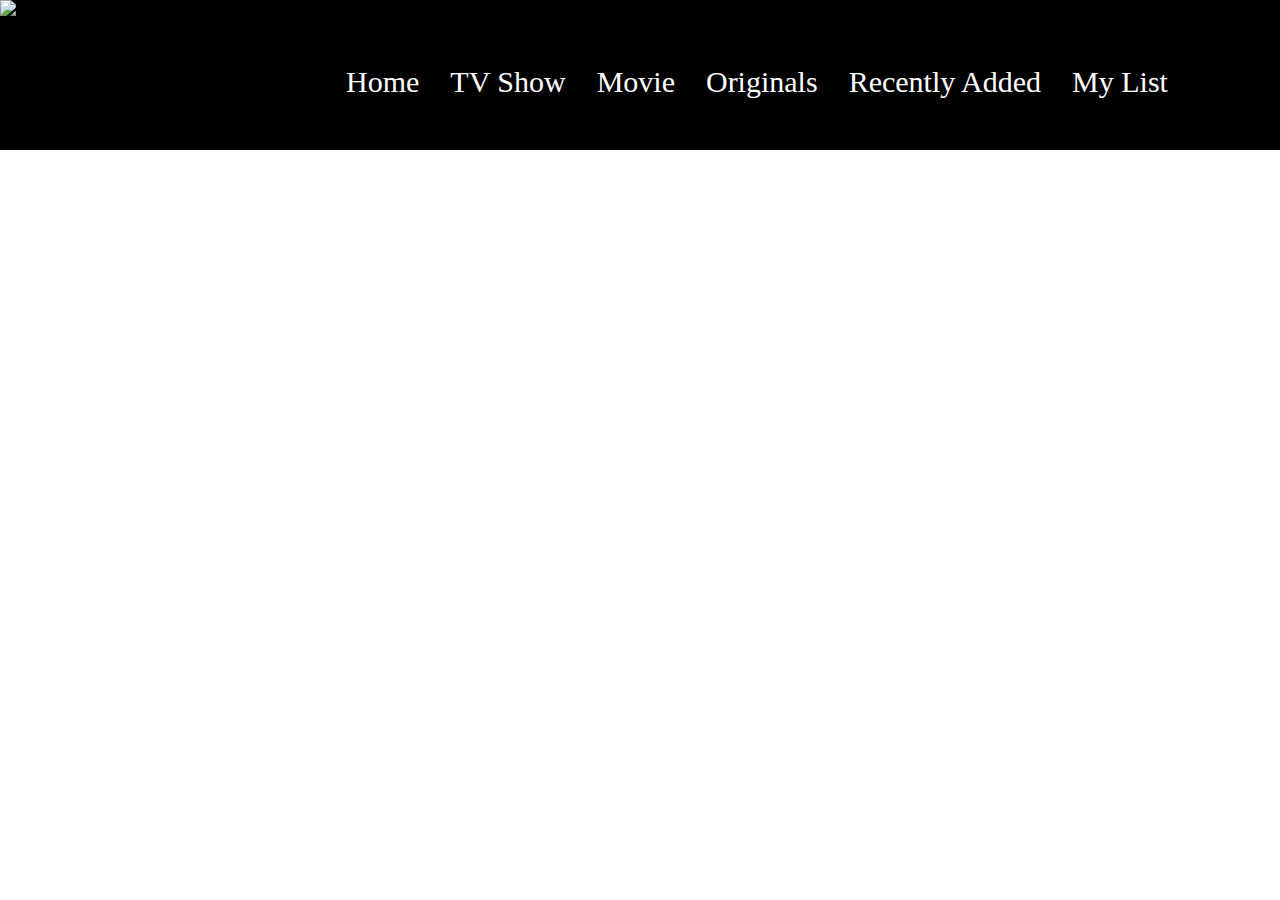
==== front/index.html @ 709f5d80 "front session day 2:" ====
<!DOCTYPE html>
<html lang="en">
<head>
    <meta charset="UTF-8">
    <meta name="viewport" content="width=device-width, initial-scale=1.0">
    <meta http-equiv="X-UA-Compatible" content="ie=edge">
    <link rel="stylesheet" href="https://use.fontawesome.com/releases/v5.8.2/css/all.css" integrity="sha384-oS3vJWv+0UjzBfQzYUhtDYW+Pj2yciDJxpsK1OYPAYjqT085Qq/1cq5FLXAZQ7Ay" crossorigin="anonymous">
    <link rel="stylesheet" href="./style.css">
    <title>Netflix</title>
</head>
<body>
    <header class="header">
        <div class="header__wrap">
            <img src="https://media.idownloadblog.com/wp-content/uploads/2018/01/Netflix-Logo.png" alt="logo">
            <ul class="menu">
                <li>Home</li>
                <li>TV Show</li>
                <li>Movie</li>
                <li>Originals</li>
                <li>Recently Added</li>
                <li>My List</li>
            </ul>
            <div class="icon__wrap">
                    <i class="fas fa-search"></i>
                    <i class="fas fa-bell"></i>
                    <i class="fas fa-user"></i>
            </div>
        </div>
    </header>
</body>
</html>
---- front/style.css ----
body, header, ul, img{
    margin: 0;
}

header{
    height: 150px;
    width:100%;
    position: relative;
    background-color: black;
}

header img{
    width:300px;
    height:150px;
    float: left;
}

.menu{
    position: absolute;
    display: inline-block;
    top: 40%;
}

.menu li{
    margin-right: 15px;
    display: inline-block;
    color: white;
    font-size: 30px;
    padding: 5px 6px;
    border-radius: 3px;
}

.icon__wrap{
    top:40%;
    position: absolute;
    display: inline-block;
    right:0;
}

.icon__wrap i {
    color: white;
    font-size: 30px;
    margin-right: 15px;
}

li:hover{
    background-color: #DF0312;
    transition: 1s;

}

.icon__wrap i:hover{
    color: #DF0312;
    transition:1s;
}

@media screen and (max-width: 1250px){
    header{
        width: 100%;
        height: 100vh;
    }   
    header img {
        position : absolute;
        right: 35%;
    }

    .menu{
        display: block;
        top: 5%;
        left: 10;
    }

    .menu li{
        display: inline-block;
        list-style-type: none;
        width: 100%;
    }

    .icon__wrap{
        top: 5%;
        right: 10;
    }
}
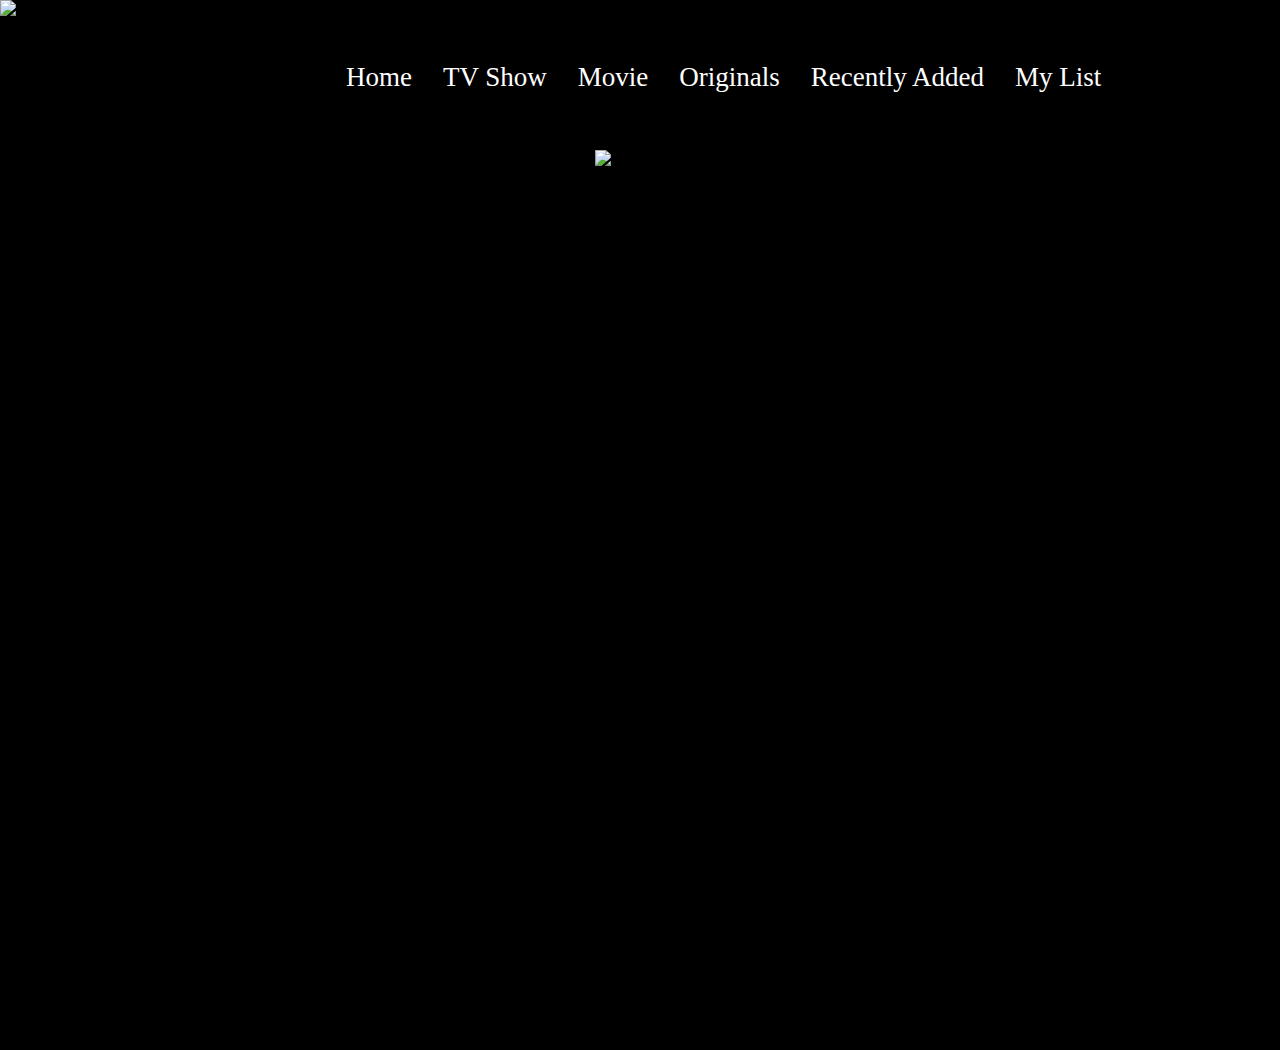
==== commit 6c058aa3: "add main bg" ====
--- a/front/index.html
+++ b/front/index.html
@@ -12,6 +12,7 @@
     <header class="header">
         <div class="header__wrap">
             <img src="https://media.idownloadblog.com/wp-content/uploads/2018/01/Netflix-Logo.png" alt="logo">
+            
             <ul class="menu">
                 <li>Home</li>
                 <li>TV Show</li>
@@ -27,5 +28,12 @@
             </div>
         </div>
     </header>
+    <div class="body__wrap">
+        <div class="main__wrap">
+            <img src="https://static1.squarespace.com/static/5845d1c3e4fcb5c4ed9162ef/t/58461ce7403c669d2b937383/1480995079309/whiplash.jpg?format=1500w" alt="whiplash w">
+        </div>
+        <div class="sub__wrap">
+        </div>
+    </div>
 </body>
 </html>--- a/front/style.css
+++ b/front/style.css
@@ -18,20 +18,20 @@
 .menu{
     position: absolute;
     display: inline-block;
-    top: 40%;
+    top: 38%;
 }
 
 .menu li{
     margin-right: 15px;
     display: inline-block;
     color: white;
-    font-size: 30px;
+    font-size: 27px;
     padding: 5px 6px;
     border-radius: 3px;
 }
 
 .icon__wrap{
-    top:40%;
+    top: 40%;
     position: absolute;
     display: inline-block;
     right:0;
@@ -39,14 +39,14 @@
 
 .icon__wrap i {
     color: white;
-    font-size: 30px;
+    font-size: 27px;
     margin-right: 15px;
+    transition: 1s;
 }
 
 li:hover{
     background-color: #DF0312;
     transition: 1s;
-
 }
 
 .icon__wrap i:hover{
@@ -54,30 +54,36 @@
     transition:1s;
 }
 
+/* header end */
+
+/* body start */
+.body__wrap{
+    display: flex;
+    justify-content:center;
+    position: relative;
+    width: 100%;
+    height: 100vh;
+    background-color: black;
+}
+
+
+
+.main__wrap img {
+    width: 70vw;
+    height: 70vh;
+}
+
 @media screen and (max-width: 1250px){
-    header{
-        width: 100%;
-        height: 100vh;
-    }   
     header img {
-        position : absolute;
-        right: 35%;
+        float: none;
+    }
+    .icon__wrap {
+        display: block;
+        position: static;
     }
 
     .menu{
         display: block;
-        top: 5%;
-        left: 10;
+        position: static;
     }
-
-    .menu li{
-        display: inline-block;
-        list-style-type: none;
-        width: 100%;
-    }
-
-    .icon__wrap{
-        top: 5%;
-        right: 10;
-    }
-}+}
